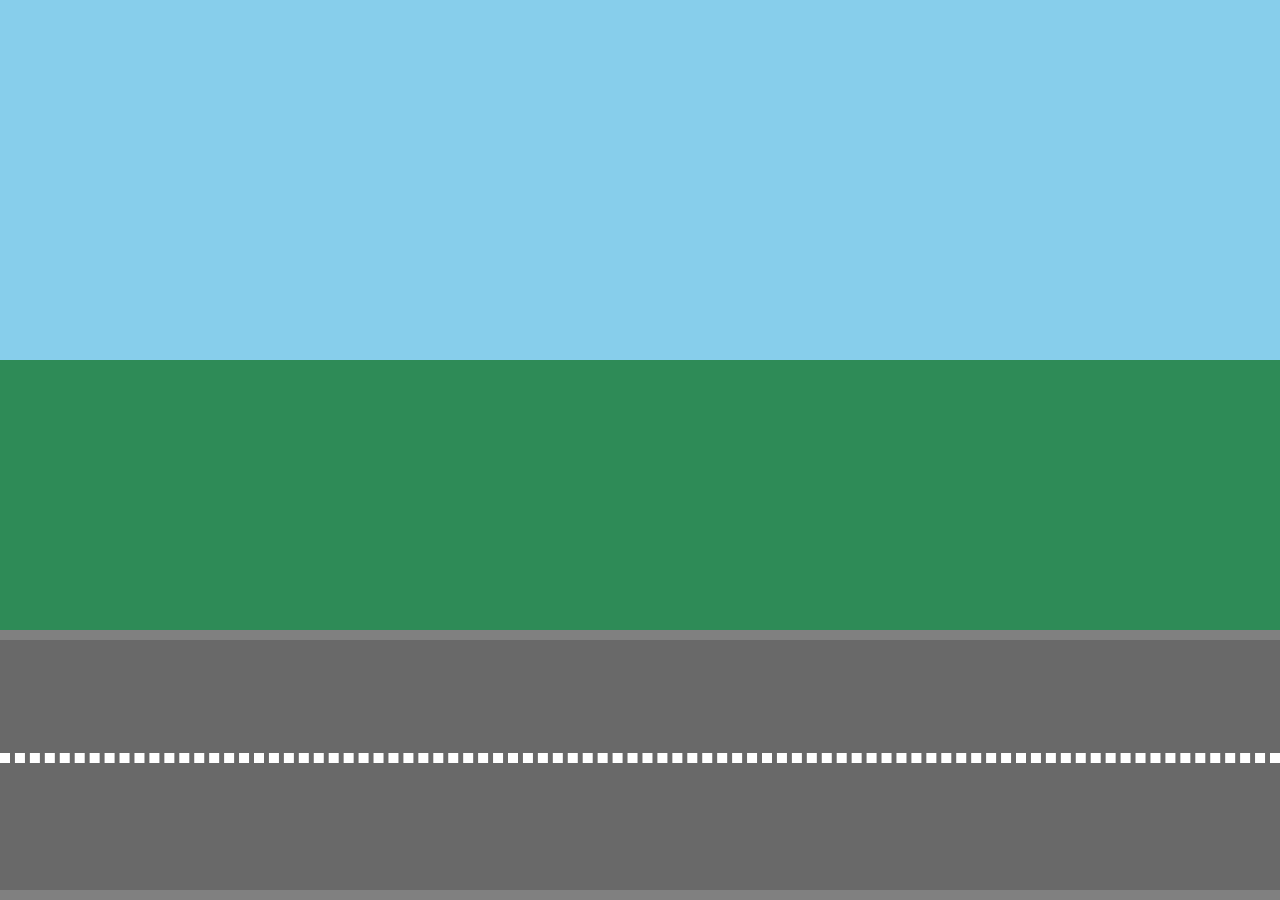
==== mario.html @ 54dbe958 "1 file modified, 2 added" ====
<html>
  <head>
    <meta charset="UTF-8" />
    <script src="script.js"></script>
    <link rel="stylesheet" type="text/css" href="mario.css" />
  </head>
  <body>
    <div class="sky"></div>
    <div class="grass"></div>
    <div class="road">
      <div class="lines"></div>
      <img
        src="https://raw.githubusercontent.com/iamshaunjp/css-animations-playlist/master/mario-examples/img/mario.png"
        class="mario"
        alt=""
      />
    </div>
  </body>
</html>
---- mario.css ----
html,
body {
  height: 100%;
  width: 100%;
  overflow: hidden;
  margin: 0;
}

.grass,
.sky,
.road {
  position: relative;
}

.sky {
  height: 40%;
  background: skyblue;
}

.grass {
  height: 30%;
  background: seagreen;
}

.road {
  height: 30%;
  background: dimgrey;
  box-sizing: border-box;
  border-top: 10px solid grey;
  border-bottom: 10px solid grey;
  width: 100%;
}

.lines {
  box-sizing: border-box;
  border: 5px dashed #fff;
  height: 0px;
  width: 100%;
  position: absolute;
  top: 45%;
}

/*// ELEMENTS TO ANIMATE //*/

/*// KEYFRAMES //*/
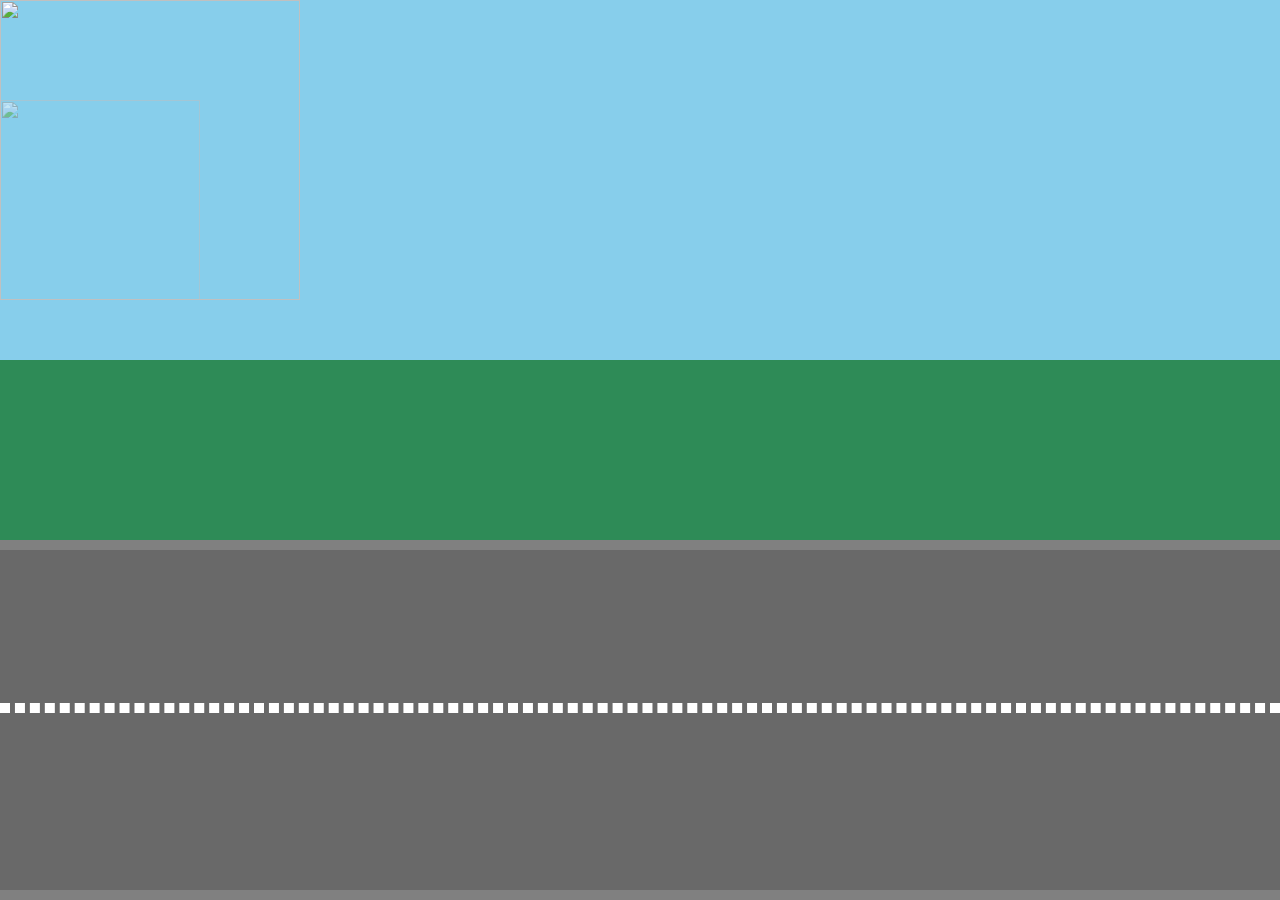
==== commit 8fa6738d: "2 files modified" ====
--- a/mario.html
+++ b/mario.html
@@ -5,7 +5,18 @@
     <link rel="stylesheet" type="text/css" href="mario.css" />
   </head>
   <body>
-    <div class="sky"></div>
+    <div class="sky">
+      <img
+        src="https://raw.githubusercontent.com/iamshaunjp/css-animations-playlist/master/mario-examples/img/cloud.png"
+        alt=""
+        class="cloud"
+      />
+      <img
+        src="https://raw.githubusercontent.com/iamshaunjp/css-animations-playlist/master/mario-examples/img/cloud.png"
+        alt=""
+        class="cloud"
+      />
+    </div>
     <div class="grass"></div>
     <div class="road">
       <div class="lines"></div>
@@ -14,6 +25,11 @@
         class="mario"
         alt=""
       />
+      <img
+        class="luigi"
+        src="https://raw.githubusercontent.com/iamshaunjp/css-animations-playlist/master/mario-examples/img/luigi.png"
+        alt=""
+      />
     </div>
   </body>
 </html>
--- a/mario.css
+++ b/mario.css
@@ -18,12 +18,12 @@
 }
 
 .grass {
-  height: 30%;
+  height: 20%;
   background: seagreen;
 }
 
 .road {
-  height: 30%;
+  height: 40%;
   background: dimgrey;
   box-sizing: border-box;
   border-top: 10px solid grey;
@@ -40,6 +40,73 @@
   top: 45%;
 }
 
+.mario {
+  position: absolute;
+  top: -55px;
+  left: 0px;
+  animation-name: drive 3s both infinite linear,
+                  jump 0.3s 1.2s ease;
+  
+  /*/animation-timing-function: cubic-bezier(.12,.71,.82,.24);/*/
+  
+}
+
 /*// ELEMENTS TO ANIMATE //*/
 
-/*// KEYFRAMES //*/
+/*/
+/ KEYFRAMES //*/
+@keyframes drive {
+  from {
+    transform: translateX(-200px);
+  }
+  to {
+    transform: translateX(1300px);
+  }
+}
+
+.luigi {
+  transform: rotateY(180deg);
+  position: absolute;
+  top: 70px;
+  animation-name: drive;
+  animation-duration: 5s;
+  animation-fill-mode: both;
+  animation-iteration-count: infinite;
+  animation-timing-function: linear;
+}
+
+.cloud {
+  position: absolute;
+}
+.cloud:nth-child(1) {
+  width: 200px;
+  top: 100px;
+  opacity: 0.5;
+  animation: wind 80s linear infinite reverse;
+}
+.cloud:nth-child(2) {
+  width: 300px;
+  top: 0px;
+  animation: wind 50s linear infinite reverse;
+}
+
+@keyframes wind {
+  from {
+    left: -300px;
+  }
+  to {
+    left: 100%;
+  }
+}
+
+@keyframes jump {
+  0% {
+    top: -55px;
+  }
+  50% {
+    top: -100px;
+  }
+  100% {
+    top: -55px;
+  }
+}
